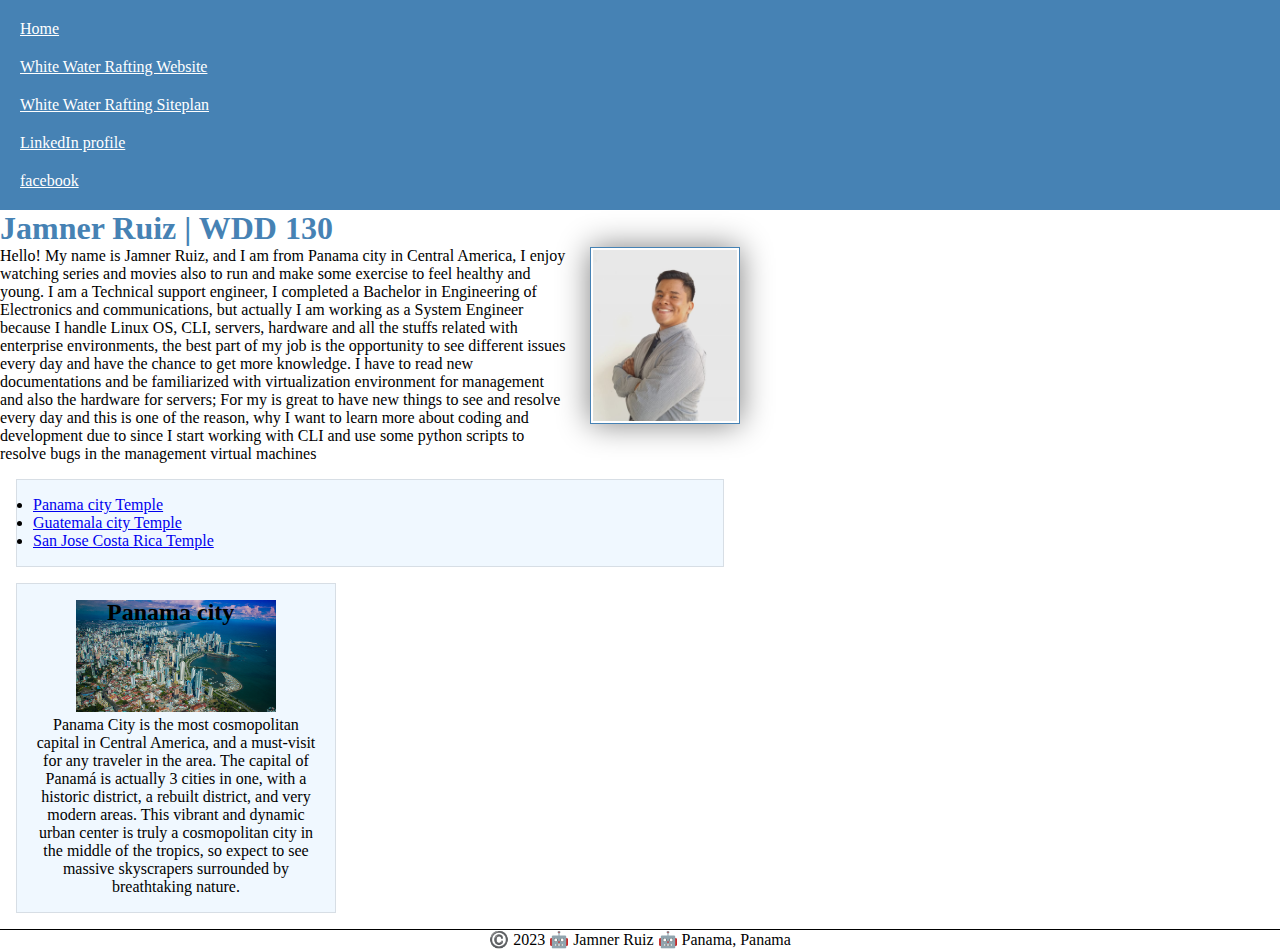
==== index.html @ 75f1cfd4 "date" ====
<!--1 May 2023-->
<!DOCTYPE html>
<html lang="en-US">
    <head>
        <meta charset="utf-8">
        <meta name="viewport" content="width=device-width,initial-scale=1.0">
        <title>Jamner Ruiz | WDD 130</title>
        <meta name="description" content="This page is part of my proyects to develop my skills in web fundamentats while I coursed the WDD130 course in BYU Pathway (https://www.byupathway.org/); I will be sharing new information and showing the application of all the new thing that I will be learning ">
        <meta name="author" content="Jamner Ruiz">

         <link rel="stylesheet" href="styles/styles.css">
    </head>
    <body>
        <header>
          <nav>
            <a href="#">Home</a>
            <a href="wwr/">White Water Rafting Website</a>
            <a href="wwr/site-plan-rafting.html">White Water Rafting Siteplan</a>
            <a href="https://www.linkedin.com/in/jamner-ru%C3%ADz-8093ba189/">LinkedIn profile</a>
            <a href="https://www.facebook.com/">facebook</a>
          </nav>
        </header>
        <main>
          <h1>Jamner Ruiz | WDD 130</h1>
          <img src="images/profile.jpg" alt="Hello, my name is Jamner Ruiz" width="200">
          <p>Hello! My name is Jamner Ruiz, and I am from Panama city in Central America, I enjoy watching series and movies also to run and make some exercise to feel healthy and young. I am a Technical support engineer, I completed a Bachelor in Engineering of Electronics and communications, but actually I am working as a System Engineer because I handle Linux OS, CLI, servers, hardware and all the stuffs related with enterprise environments, the best part of my job is the opportunity to see different issues every day and have the chance to get more knowledge. I have to read new documentations and be familiarized with virtualization environment for management and also the hardware for servers; For my is great to have new things to see and resolve every day and this is one of the reason, why I want to learn more about coding and development due to since I start working with CLI and use some python scripts to resolve bugs in the management virtual machines</p>
          <!-- W03: Add an unordered list <ul> to your home page -->
            <!-- W03 In your HTML, given the ul element list of temples a class of box. -->
      <ul class="box">
        <li><a href="https://www.churchofjesuschrist.org/temples/details/panama-city-panama-temple" target="_blank">Panama city Temple</a></li>
        <li><a href="https://www.churchofjesuschrist.org/temples/details/guatemala-city-guatemala-temple" target="_blank">Guatemala city Temple</a></li>
        <li><a href="https://www.churchofjesuschrist.org/temples/details/san-jose-costa-rica-temple" target="_blank">San Jose Costa Rica Temple</a></li>
      </ul>

        </main>
        <!-- W03: In your HTML, give the aside element a class of box. -->
        <aside class="box">
          <h2>Panama city</h2>
          <img src="images/panama_city.jpg" alt="Panama city">
          <p>Panama City is the most cosmopolitan capital in Central America, and a must-visit for any traveler in the area. The capital of Panamá is actually 3 cities in one, with a historic district, a rebuilt district, and very modern areas. This vibrant and dynamic urban center is truly a cosmopolitan city in the middle of the tropics, so expect to see massive skyscrapers surrounded by breathtaking nature.</p>
        </aside>
        <footer>
            <p>©️ 2023 🤖 Jamner Ruiz 🤖 Panama, Panama</p>

        </footer>

    </body>
    <!--29 April 2023-->
<!--29 April 2023-->
</html>
---- styles/styles.css ----
/* W03: At the top of the document, create a CSS rule for the universal selector (wildcard) that contains three declarations  */
*{
    margin: 0;
    padding: 0;
    box-sizing: border-box;
}

nav {
    background-color: steelblue;
    padding: 10px;
}

nav a {
    color: white;
    display: block;
    padding: 10px;
}

h1 {
    color: steelblue;
}

/* W03: Use CSS to float your profile image to the right. The paragraph should come right after the picture. You may need to add more content if you have not introduced yourself enough for this to look decent  */
main img {
    width: 150px;
    height: auto;
    border: 1px solid steelblue;
    padding: 2px;
    box-shadow: 0 0 30px gray;
    float: right;
    margin-left: 20px;
    margin-bottom: 20px;
}
p {
    padding: 0;
    
}
main {
    max-width: 740px;
}
aside {
    /* margin: 1em; */
    /* border: 1px solid rgba(0, 0, 0, 0.2); 1 */
    /* padding: 1em; */
    /* background-color: #eee; */
    /* color: #333; */
    text-align: center;
    width: 20em;
    position: relative;
}

aside img {
    width: 200px;
    height: auto; 
    
}
aside h2 {
    position: absolute;
    top: 15px;
    left: 90px;
}

footer {
    margin-top: 1em;
    border-top: 1px solid #000;
    text-align: center;
}

/* Class Selectors */
.box {
    margin: 1rem;
    border: 1px solid rgba(0, 0, 0, .1);
    padding: 1rem;
    background-color: aliceblue;
    color:#000;
    
    
    
}
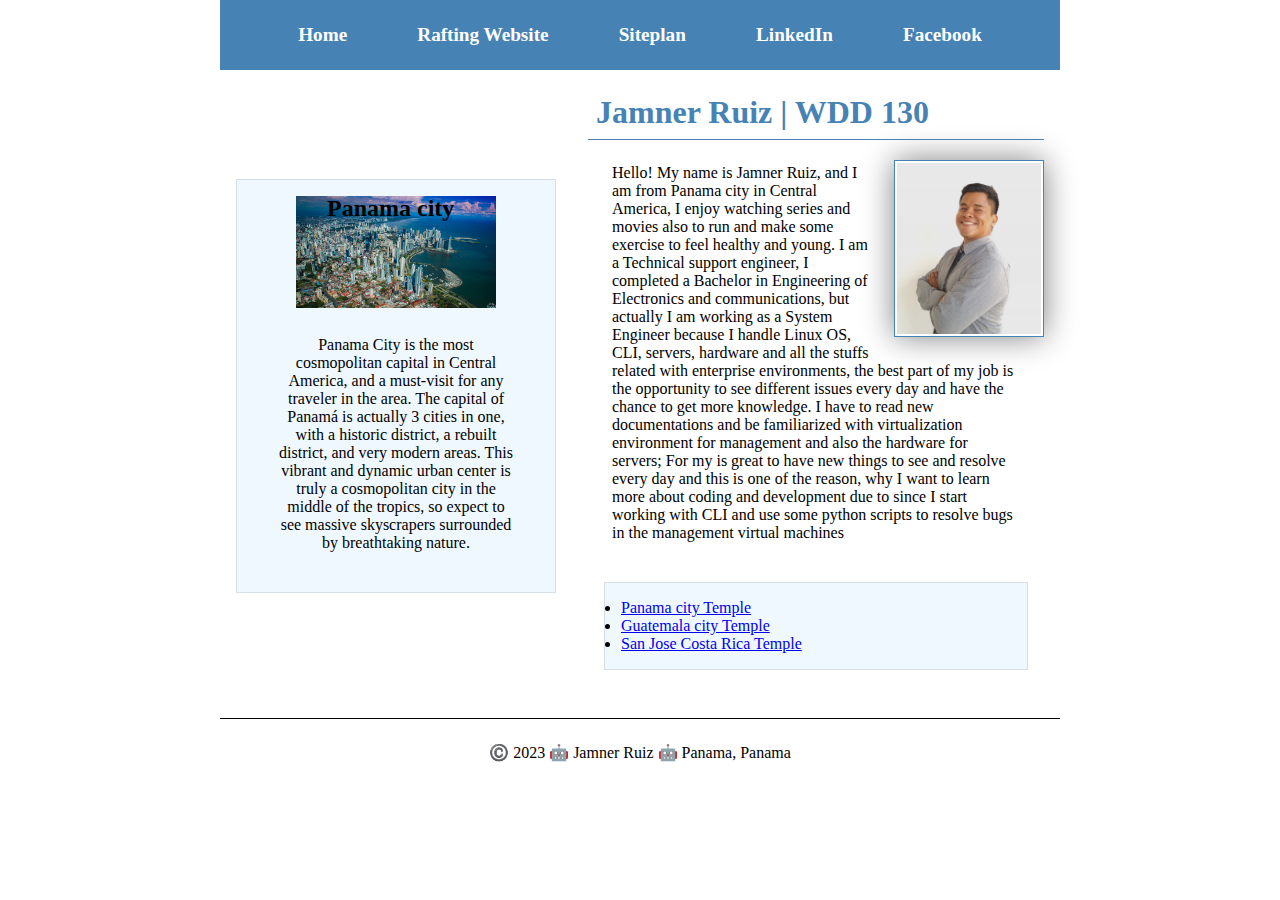
==== commit 3eb89e77: "updates W04" ====
--- a/index.html
+++ b/index.html
@@ -14,37 +14,40 @@
         <header>
           <nav>
             <a href="#">Home</a>
-            <a href="wwr/">White Water Rafting Website</a>
-            <a href="wwr/site-plan-rafting.html">White Water Rafting Siteplan</a>
-            <a href="https://www.linkedin.com/in/jamner-ru%C3%ADz-8093ba189/">LinkedIn profile</a>
-            <a href="https://www.facebook.com/">facebook</a>
+            <a href="wwr/">Rafting Website</a>
+            <a href="wwr/site-plan-rafting.html">Siteplan</a>
+            <a href="https://www.linkedin.com/in/jamner-ru%C3%ADz-8093ba189/">LinkedIn</a>
+            <a href="https://www.facebook.com/">Facebook</a>
           </nav>
         </header>
-        <main>
-          <h1>Jamner Ruiz | WDD 130</h1>
-          <img src="images/profile.jpg" alt="Hello, my name is Jamner Ruiz" width="200">
-          <p>Hello! My name is Jamner Ruiz, and I am from Panama city in Central America, I enjoy watching series and movies also to run and make some exercise to feel healthy and young. I am a Technical support engineer, I completed a Bachelor in Engineering of Electronics and communications, but actually I am working as a System Engineer because I handle Linux OS, CLI, servers, hardware and all the stuffs related with enterprise environments, the best part of my job is the opportunity to see different issues every day and have the chance to get more knowledge. I have to read new documentations and be familiarized with virtualization environment for management and also the hardware for servers; For my is great to have new things to see and resolve every day and this is one of the reason, why I want to learn more about coding and development due to since I start working with CLI and use some python scripts to resolve bugs in the management virtual machines</p>
-          <!-- W03: Add an unordered list <ul> to your home page -->
-            <!-- W03 In your HTML, given the ul element list of temples a class of box. -->
-      <ul class="box">
-        <li><a href="https://www.churchofjesuschrist.org/temples/details/panama-city-panama-temple" target="_blank">Panama city Temple</a></li>
-        <li><a href="https://www.churchofjesuschrist.org/temples/details/guatemala-city-guatemala-temple" target="_blank">Guatemala city Temple</a></li>
-        <li><a href="https://www.churchofjesuschrist.org/temples/details/san-jose-costa-rica-temple" target="_blank">San Jose Costa Rica Temple</a></li>
-      </ul>
-
-        </main>
-        <!-- W03: In your HTML, give the aside element a class of box. -->
+        <div class="grid">
+          <main>
+            <h1>Jamner Ruiz | WDD 130</h1>
+            <img src="images/profile.jpg" alt="Hello, my name is Jamner Ruiz" width="200">
+            <p>Hello! My name is Jamner Ruiz, and I am from Panama city in Central America, I enjoy watching series and movies also to run and make some exercise to feel healthy and young. I am a Technical support engineer, I completed a Bachelor in Engineering of Electronics and communications, but actually I am working as a System Engineer because I handle Linux OS, CLI, servers, hardware and all the stuffs related with enterprise environments, the best part of my job is the opportunity to see different issues every day and have the chance to get more knowledge. I have to read new documentations and be familiarized with virtualization environment for management and also the hardware for servers; For my is great to have new things to see and resolve every day and this is one of the reason, why I want to learn more about coding and development due to since I start working with CLI and use some python scripts to resolve bugs in the management virtual machines</p>
+            <!-- W03: Add an unordered list <ul> to your home page -->
+              <!-- W03 In your HTML, given the ul element list of temples a class of box. -->
+            <ul class="box">
+            <li><a href="https://www.churchofjesuschrist.org/temples/details/panama-city-panama-temple" target="_blank">Panama city Temple</a></li>
+            <li><a href="https://www.churchofjesuschrist.org/temples/details/guatemala-city-guatemala-temple" target="_blank">Guatemala city Temple</a></li>
+            <li><a href="https://www.churchofjesuschrist.org/temples/details/san-jose-costa-rica-temple" target="_blank">San Jose Costa Rica Temple</a></li>
+            </ul>
+          </main>
+          <!-- W03: In your HTML, give the aside element a class of box. -->
         <aside class="box">
           <h2>Panama city</h2>
           <img src="images/panama_city.jpg" alt="Panama city">
           <p>Panama City is the most cosmopolitan capital in Central America, and a must-visit for any traveler in the area. The capital of Panamá is actually 3 cities in one, with a historic district, a rebuilt district, and very modern areas. This vibrant and dynamic urban center is truly a cosmopolitan city in the middle of the tropics, so expect to see massive skyscrapers surrounded by breathtaking nature.</p>
-        </aside>
+        </aside>    
+      </div>
         <footer>
             <p>©️ 2023 🤖 Jamner Ruiz 🤖 Panama, Panama</p>
 
         </footer>
 
     </body>
-    <!--29 April 2023-->
-<!--29 April 2023-->
-</html>+    <!-- 29 April 2023 -->
+
+</html>
+
+
--- a/styles/styles.css
+++ b/styles/styles.css
@@ -5,19 +5,38 @@
     box-sizing: border-box;
 }
 
+header, .grid, footer {
+    max-width: 840px;
+    margin: 0 auto;
+}
+.grid{
+    display: grid;
+    align-items: center;
+
+
+}
 nav {
     background-color: steelblue;
-    padding: 10px;
+    padding: 1rem;
+    display: flex;
+    justify-content: space-evenly;
+    align-items: center;
 }
 
 nav a {
     color: white;
     display: block;
-    padding: 10px;
+    padding: 0.5rem;
+    text-decoration: none;
+    font-size: 1.2rem;
+    font-weight: 700;
+    color: #fff;
 }
 
 h1 {
     color: steelblue;
+    border-bottom: 1px solid steelblue;
+    padding: 0.5rem;
 }
 
 /* W03: Use CSS to float your profile image to the right. The paragraph should come right after the picture. You may need to add more content if you have not introduced yourself enough for this to look decent  */
@@ -30,13 +49,16 @@
     float: right;
     margin-left: 20px;
     margin-bottom: 20px;
+    margin-top: 20px;
 }
 p {
-    padding: 0;
+    padding: 1.5rem;
     
 }
 main {
     max-width: 740px;
+    grid-column: 2/3;
+    margin: 1rem;
 }
 aside {
     /* margin: 1em; */
@@ -47,6 +69,8 @@
     text-align: center;
     width: 20em;
     position: relative;
+    grid-column: 1/2;
+    grid-row: 1/2;
 }
 
 aside img {
@@ -73,8 +97,6 @@
     padding: 1rem;
     background-color: aliceblue;
     color:#000;
-    
-    
-    
 }
 
+
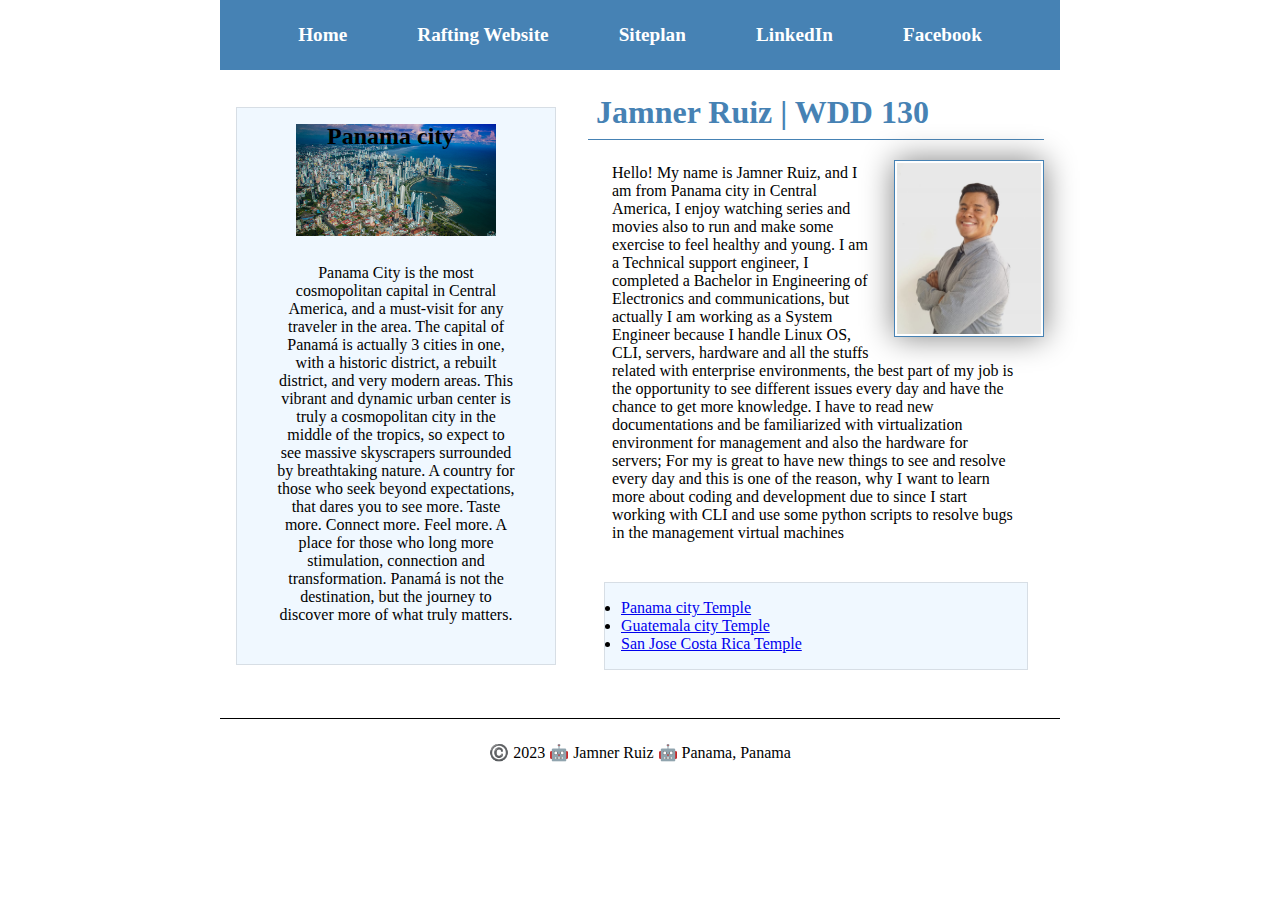
==== commit cc7d448f: "new update W04" ====
--- a/index.html
+++ b/index.html
@@ -37,7 +37,7 @@
         <aside class="box">
           <h2>Panama city</h2>
           <img src="images/panama_city.jpg" alt="Panama city">
-          <p>Panama City is the most cosmopolitan capital in Central America, and a must-visit for any traveler in the area. The capital of Panamá is actually 3 cities in one, with a historic district, a rebuilt district, and very modern areas. This vibrant and dynamic urban center is truly a cosmopolitan city in the middle of the tropics, so expect to see massive skyscrapers surrounded by breathtaking nature.</p>
+          <p>Panama City is the most cosmopolitan capital in Central America, and a must-visit for any traveler in the area. The capital of Panamá is actually 3 cities in one, with a historic district, a rebuilt district, and very modern areas. This vibrant and dynamic urban center is truly a cosmopolitan city in the middle of the tropics, so expect to see massive skyscrapers surrounded by breathtaking nature. A country for those who seek beyond expectations, that dares you to see more. Taste more. Connect more. Feel more. A place for those who long more stimulation, connection and transformation. Panamá is not the destination, but the journey to discover more of what truly matters.</p>
         </aside>    
       </div>
         <footer>
